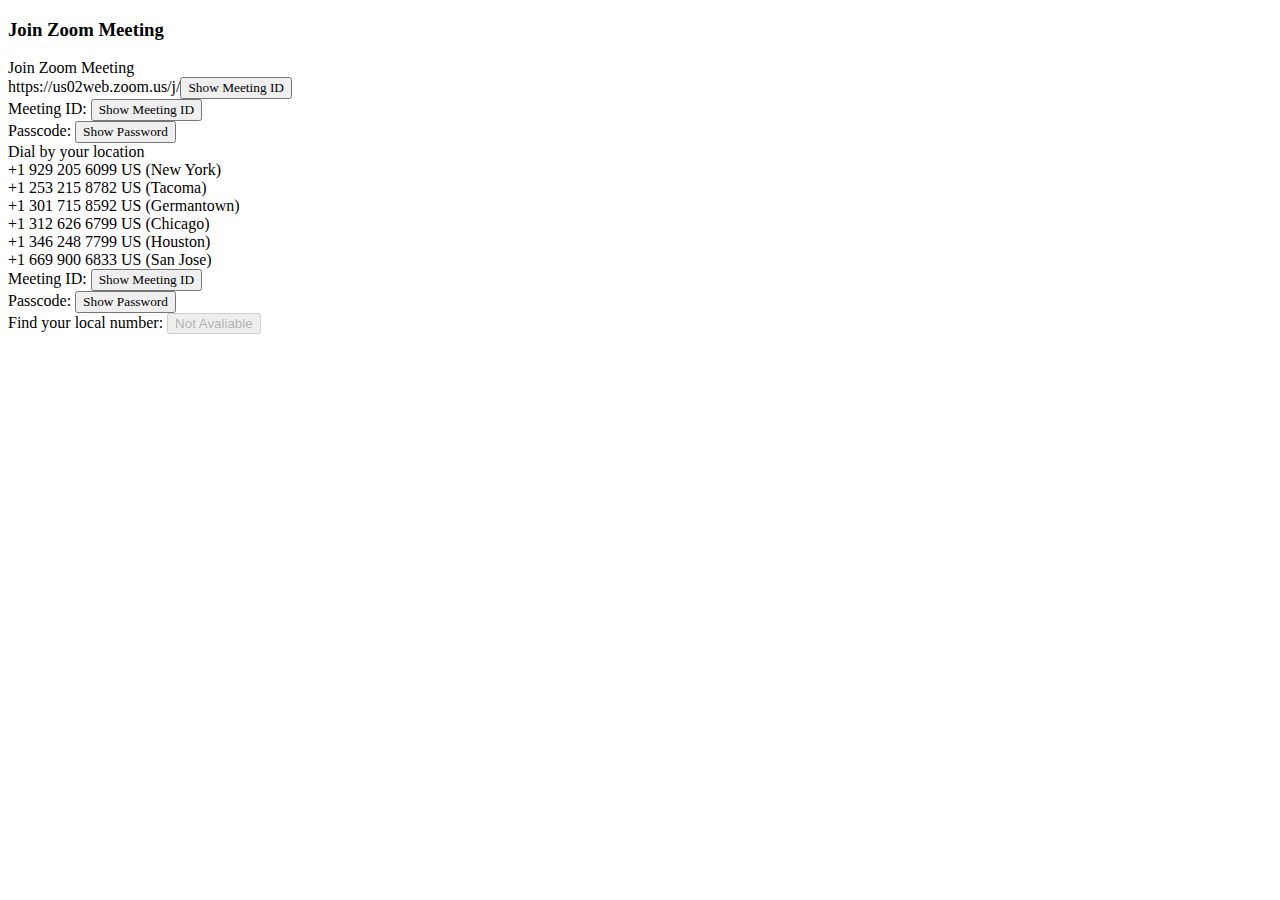
==== ryan/get.password/index.html @ 3bf5587f "Create index.html" ====
<!doctype html>
<html>
  <head>
    <title>GetPassword - Ryan FTP</title>
    <script>
      function check(){
        var year = "2020";
        var month = "08";
        var date = "11";
        var hour = "10";
        var minute = "13";
        var ampm = "AM";
        alert ("🛡RyanPass SecureCheck\nLast Updated: "+month+"/"+date+"/"+year+"    "+hour+":"+minute+" "+ampm);
      }
      function showid(){
        var id = "493 3929 2482";
        alert ("The meeting ID will show in 3 seconds.");
        timeout (
                alert ("Meeting ID: "+id),
                3000);
      }
      function showpw(){
        var id = "H2Nd29jf";
        alert ("The meeting password will show in 3 seconds.");
        timeout (
                alert ("Meeting Password: "+id),
                3000);
      }
    </script>
    <style>
      .shuzhou {
        font-family: "Product Sans";
      }
    </style>
  </head>
  <body class = "shuzhou">
      <h3>Join Zoom Meeting</h3>
      <p>Join Zoom Meeting<br>
         https://us02web.zoom.us/j/<a href="#" onclick = "showid()"><button class = "shuzhou">Show Meeting ID</button></a><br>
         Meeting ID: <a href="#" onclick = "showid()"><button class = "shuzhou">Show Meeting ID</button></a><br>
         Passcode: <a href="#" onclick = "showpw()"><button class = "shuzhou">Show Password</button></a><br>
        Dial by your location<br>
        +1 929 205 6099 US (New York)<br>
        +1 253 215 8782 US (Tacoma)<br>
        +1 301 715 8592 US (Germantown)<br>
        +1 312 626 6799 US (Chicago)<br>
        +1 346 248 7799 US (Houston)<br>
        +1 669 900 6833 US (San Jose)<br>
        Meeting ID: <a href="#" onclick = "showid()"><button class = "shuzhou">Show Meeting ID</button></a><br>
        Passcode: <a href="#" onclick = "showpw()"><button class = "shuzhou">Show Password</button></a><br>
        Find your local number: <input type = "submit" value = "Not Avaliable" disabled = "disabled"/><br>
  </body>
</html>
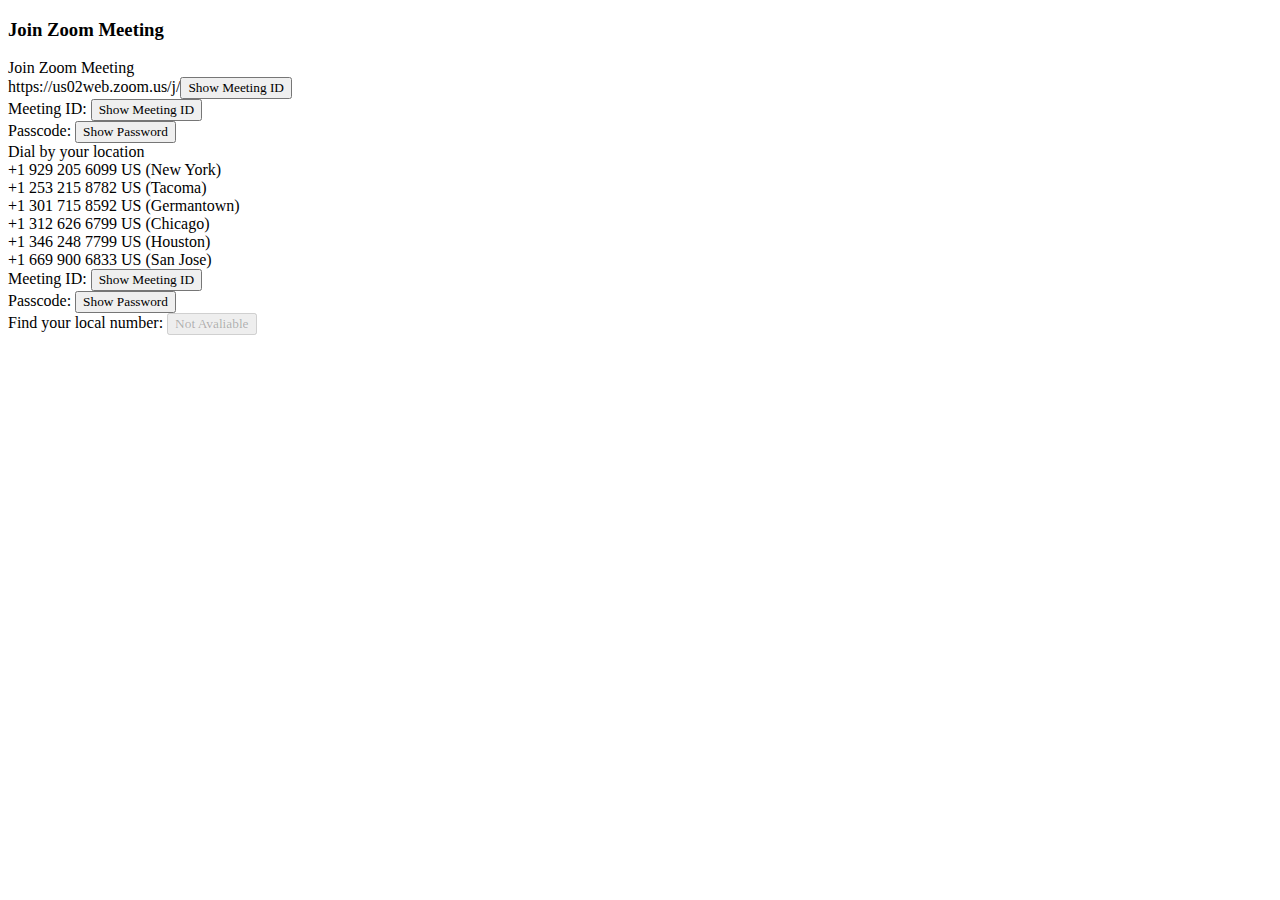
==== commit bfdf11e5: "Update index.html" ====
--- a/ryan/get.password/index.html
+++ b/ryan/get.password/index.html
@@ -15,16 +15,12 @@
       function showid(){
         var id = "493 3929 2482";
         alert ("The meeting ID will show in 3 seconds.");
-        timeout (
-                alert ("Meeting ID: "+id),
-                3000);
+        alert ("Meeting ID: "+id);
       }
       function showpw(){
         var id = "H2Nd29jf";
-        alert ("The meeting password will show in 3 seconds.");
-        timeout (
-                alert ("Meeting Password: "+id),
-                3000);
+        alert ("The meeting password will show in 2 seconds.");
+        alert ("Meeting Password: "+id);
       }
     </script>
     <style>
@@ -48,6 +44,6 @@
         +1 669 900 6833 US (San Jose)<br>
         Meeting ID: <a href="#" onclick = "showid()"><button class = "shuzhou">Show Meeting ID</button></a><br>
         Passcode: <a href="#" onclick = "showpw()"><button class = "shuzhou">Show Password</button></a><br>
-        Find your local number: <input type = "submit" value = "Not Avaliable" disabled = "disabled"/><br>
+        Find your local number: <input type = "submit" value = "Not Avaliable" disabled = "disabled" class = "shuzhou"/><br>
   </body>
 </html>
